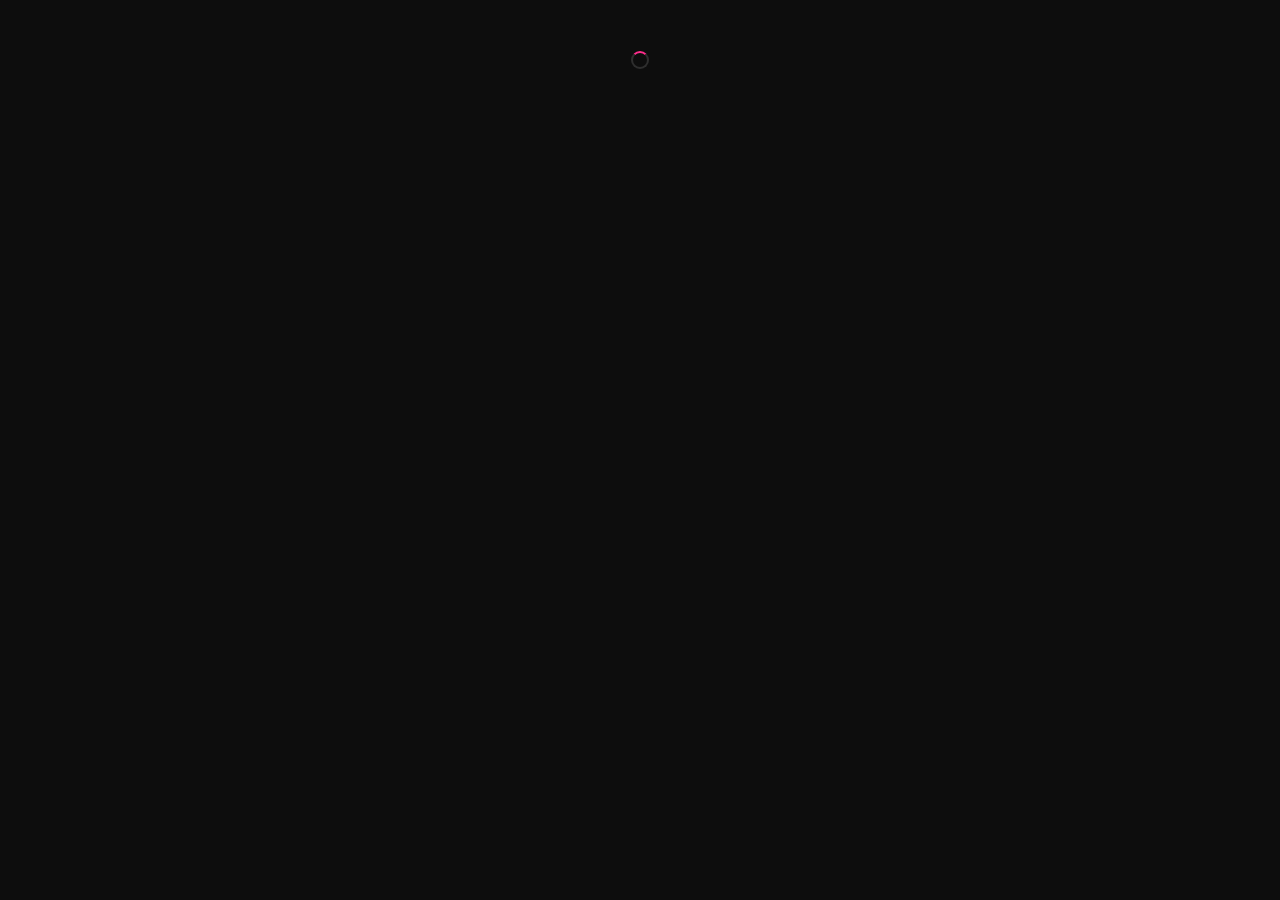
==== tag.html @ 7645e988 "Fleet Ledger web app v1" ====
<!doctype html>
<html lang="en-GB">
<head>
<meta charset="utf-8">
<meta name="viewport" content="width=device-width, initial-scale=1, viewport-fit=cover">
<title>Report a problem · Pinky's Rentals</title>
<meta name="theme-color" content="#ff2d8c">
<link rel="icon" href="icon-192.png">
<link rel="stylesheet" href="app.min.css">
<style>
  body { background: var(--bg); }
  .wrap { max-width: 460px; margin: 0 auto; padding: 1.2rem 1rem 3rem; }
  .logo { display: block; width: 160px; margin: .5rem auto 1rem; border-radius: 12px; background: #eaeaea; padding: 4px; }
  .code { font-size: 2rem; letter-spacing: .4em; text-align: center; font-family: ui-monospace, Menlo, monospace; }
  .choice { display: block; width: 100%; text-align: left; padding: .9rem 1rem; margin-bottom: .6rem; background: var(--bg2); border: 1px solid var(--line); border-radius: var(--radius); cursor: pointer; }
  .choice.active { border-color: var(--pink); box-shadow: 0 0 0 3px rgba(255,45,140,.2); }
  .choice b { display: block; }
</style>
</head>
<body>
<div class="wrap" id="app"><div class="loading"><span class="spinner"></span></div></div>
<script type="module">
import { initDb, db, TICKET_CATEGORIES, html, esc, render, $ } from './tag.min.js';

const app = $('#app');
const params = new URLSearchParams(location.search);
await initDb();

function codeScreen(err = '') {
  render(app, html`
    <img class="logo" src="logo.png" alt="Pinky's Rentals">
    <h1 class="center">Machine problem?</h1>
    <p class="center muted">Type the 4-digit number printed under the QR sticker.</p>
    ${err ? `<div class="notice bad">${esc(err)}</div>` : ''}
    <form id="cf" class="card">
      <input class="code" type="text" inputmode="numeric" maxlength="6" name="code" autocomplete="off" autofocus value="${esc(params.get('m') || '')}" placeholder="0000">
      <button class="btn block" style="margin-top:.8rem" type="submit">Next</button>
    </form>
    <p class="center small dim">Pinky's Rentals · hello@pinkysrentals.co.uk</p>
  `);
  $('#cf').addEventListener('submit', async (e) => {
    e.preventDefault();
    const code = e.target.code.value.trim();
    const tag = await db.get('publicTags', code).catch(() => null);
    if (!tag || tag.sold) return codeScreen(`No machine found for ${code}. Check the number under the sticker.`);
    reportScreen(code, tag);
  });
}

function reportScreen(code, tag) {
  let category = 'mechanical';
  render(app, html`
    <img class="logo" src="logo.png" alt="Pinky's Rentals">
    <h1 class="center">${esc(tag.name)}</h1>
    <p class="center muted">Machine ${esc(code)} · What's the problem?</p>
    <form id="rf">
      ${TICKET_CATEGORIES.map(c => `<button type="button" class="choice ${c.id === category ? 'active' : ''}" data-cat="${c.id}"><b>${esc(c.label)}</b><span class="small muted">${{ mechanical: "Not working, stuck, broken part", payment: 'Took my money / no credit given', other: 'Anything else' }[c.id]}</span></button>`).join('')}
      <div class="card">
        <div class="field"><label>Tell us what happened</label><textarea name="description" required placeholder="e.g. paid £1 on card, game didn't start"></textarea></div>
        <div class="field"><label>Your name or number (optional, if you'd like a reply)</label><input type="text" name="contact" autocomplete="off"></div>
        <button class="btn block" type="submit">Send report</button>
      </div>
    </form>
  `);
  app.querySelectorAll('[data-cat]').forEach(b => b.addEventListener('click', () => { category = b.dataset.cat; app.querySelectorAll('[data-cat]').forEach(x => x.classList.toggle('active', x === b)); }));
  $('#rf').addEventListener('submit', async (e) => {
    e.preventDefault();
    const f = e.target; f.querySelector('button[type=submit]').disabled = true;
    try {
      await db.add('faultQueue', { assetTag: code, machineId: tag.machineId, machineName: tag.name, category, description: f.description.value.trim().slice(0, 1000), contact: f.contact.value.trim().slice(0, 120), submittedAt: new Date().toISOString(), status: 'pending', userAgent: navigator.userAgent.slice(0, 120) });
      render(app, html`<img class="logo" src="logo.png" alt=""><div class="card center"><h1>Thanks!</h1><p>We've got your report about <b>${esc(tag.name)}</b> and we'll get it sorted.</p><p class="small muted">If the machine took your money, speak to the venue staff and they can help.</p></div>`);
    } catch (ex) { console.error(ex); f.querySelector('button[type=submit]').disabled = false; alert("Couldn't send the report — please try again."); }
  });
}
codeScreen();
</script>
</body>
</html>
---- app.min.css ----
:root{--bg: #0d0d0d;--bg2: #1a1a1a;--bg3: #242424;--line: #2e2e2e;--pink: #ff2d8c;--pink2: #ff6fb5;--purple: #c026d3;--text: #ffffff;--muted: #b8b8b8;--dim: #777;--ok: #34d399;--warn: #fbbf24;--bad: #f87171;--radius: 14px;--nav-h: 64px;color-scheme:dark}*{box-sizing:border-box}html,body{margin:0;padding:0;background:var(--bg);color:var(--text);font:15px/1.45 -apple-system,BlinkMacSystemFont,Segoe UI,Roboto,Helvetica,Arial,sans-serif;-webkit-text-size-adjust:100%}a{color:var(--pink2);text-decoration:none}button,input,select,textarea{font:inherit;color:inherit}h1,h2,h3{margin:0 0 .5rem;line-height:1.2}h1{font-size:1.5rem}h2{font-size:1.2rem}h3{font-size:1.02rem;color:var(--muted);font-weight:600;text-transform:uppercase;letter-spacing:.04em;font-size:.8rem}p{margin:.3rem 0}.muted{color:var(--muted)}.dim{color:var(--dim)}.small{font-size:.85rem}.ok{color:var(--ok)}.warn{color:var(--warn)}.bad{color:var(--bad)}.pink{color:var(--pink)}.right{text-align:right}.center{text-align:center}.nowrap{white-space:nowrap}.hidden{display:none!important}#app{min-height:100vh;padding-bottom:calc(var(--nav-h) + env(safe-area-inset-bottom))}header.top{position:sticky;top:0;z-index:20;background:linear-gradient(90deg,var(--pink),var(--purple));padding:.55rem .9rem;display:flex;align-items:center;gap:.7rem;box-shadow:0 2px 14px #ff2d8c59}header.top img{height:34px;width:auto;border-radius:6px;background:#eaeaea;padding:2px}header.top .title{font-weight:800;font-size:1.05rem;letter-spacing:.01em;flex:1}header.top .actions{display:flex;gap:.4rem}main{padding:.9rem;max-width:1080px;margin:0 auto}nav.bottom{position:fixed;bottom:0;left:0;right:0;height:calc(var(--nav-h) + env(safe-area-inset-bottom));padding-bottom:env(safe-area-inset-bottom);background:var(--bg2);border-top:1px solid var(--line);display:flex;z-index:30}nav.bottom a{flex:1;display:flex;flex-direction:column;align-items:center;justify-content:center;gap:2px;color:var(--dim);font-size:.68rem;font-weight:600}nav.bottom a svg{width:22px;height:22px}nav.bottom a.active{color:var(--pink)}@media (min-width: 900px){nav.bottom{inset:54px auto auto 0;width:200px;height:calc(100vh - 54px);flex-direction:column;justify-content:flex-start;border-top:0;border-right:1px solid var(--line);padding-top:.5rem}nav.bottom a{flex:0 0 auto;flex-direction:row;justify-content:flex-start;gap:.7rem;padding:.7rem 1rem;font-size:.9rem}main{margin-left:200px;max-width:none;padding:1.2rem 1.6rem}#app{padding-bottom:1rem}}.card{background:var(--bg2);border:1px solid var(--line);border-radius:var(--radius);padding:.9rem;margin-bottom:.8rem}.card.glow{box-shadow:0 0 0 1px #ff2d8c59,0 0 22px #ff2d8c2e}.tiles{display:grid;grid-template-columns:repeat(2,1fr);gap:.7rem;margin-bottom:.8rem}@media (min-width: 700px){.tiles{grid-template-columns:repeat(4,1fr)}}.tile{background:var(--bg2);border:1px solid var(--line);border-radius:var(--radius);padding:.8rem .9rem;box-shadow:0 0 18px #ff2d8c1f}.tile .k{font-size:.72rem;text-transform:uppercase;letter-spacing:.05em;color:var(--muted)}.tile .v{font-size:1.45rem;font-weight:800;margin-top:.15rem}.tile .s{font-size:.78rem;color:var(--dim);margin-top:.1rem}.tile.pink{border-color:#ff2d8c99}.list{display:flex;flex-direction:column;gap:.5rem}.row{display:flex;align-items:center;gap:.8rem;background:var(--bg2);border:1px solid var(--line);border-radius:var(--radius);padding:.7rem .85rem;color:inherit}.row:active{background:var(--bg3)}.row .main{flex:1;min-width:0}.row .name{font-weight:700}.row .sub{font-size:.82rem;color:var(--muted);white-space:nowrap;overflow:hidden;text-overflow:ellipsis}.row .val{font-weight:700;text-align:right;white-space:nowrap}.thumb{width:46px;height:46px;border-radius:10px;background:var(--bg3);object-fit:cover;flex:0 0 46px;display:grid;place-items:center;color:var(--dim);font-size:.7rem}.badge{display:inline-block;padding:.1rem .5rem;border-radius:999px;font-size:.72rem;font-weight:700;border:1px solid}.badge.ok{color:var(--ok);border-color:#34d39980}.badge.bad{color:var(--bad);border-color:#f8717180}.badge.warn{color:var(--warn);border-color:#fbbf2480}.badge.muted{color:var(--dim);border-color:var(--line)}.badge.pink{color:var(--pink2);border-color:#ff6fb599}.tag{font-family:ui-monospace,SFMono-Regular,Menlo,monospace;background:var(--bg3);padding:.05rem .4rem;border-radius:6px;font-size:.8rem;color:var(--pink2)}.table-wrap{overflow-x:auto;-webkit-overflow-scrolling:touch}table{width:100%;border-collapse:collapse;font-size:.88rem}th,td{padding:.5rem .55rem;border-bottom:1px solid var(--line);text-align:left;white-space:nowrap}th{color:var(--muted);font-weight:600;font-size:.75rem;text-transform:uppercase;letter-spacing:.04em}td.num,th.num{text-align:right;font-variant-numeric:tabular-nums}tr.total td{font-weight:800;border-top:2px solid var(--pink)}tbody tr:hover{background:#ffffff05}form .field{margin-bottom:.8rem}label{display:block;font-size:.8rem;color:var(--muted);margin-bottom:.25rem;font-weight:600}input[type=text],input[type=number],input[type=email],input[type=password],input[type=date],input[type=month],input[type=tel],select,textarea{width:100%;background:var(--bg3);border:1px solid var(--line);border-radius:10px;padding:.6rem .7rem;color:var(--text);outline:none;min-height:44px}input:focus,select:focus,textarea:focus{border-color:var(--pink);box-shadow:0 0 0 3px #ff2d8c33}textarea{min-height:90px;resize:vertical}.grid2{display:grid;grid-template-columns:1fr 1fr;gap:.7rem}.grid3{display:grid;grid-template-columns:1fr 1fr 1fr;gap:.7rem}@media (max-width: 480px){.grid3{grid-template-columns:1fr 1fr}}.btn{display:inline-flex;align-items:center;justify-content:center;gap:.4rem;background:var(--pink);color:#fff;border:0;border-radius:12px;padding:.65rem 1.1rem;font-weight:700;cursor:pointer;min-height:44px;text-decoration:none}.btn:hover{filter:brightness(1.08)}.btn:disabled{opacity:.5;cursor:default}.btn.secondary{background:var(--bg3);border:1px solid var(--line);color:var(--text)}.btn.ghost{background:transparent;border:1px solid rgba(255,45,140,.6);color:var(--pink2)}.btn.danger{background:#7f1d1d}.btn.small{padding:.35rem .7rem;min-height:34px;font-size:.82rem;border-radius:9px}.btn.block{width:100%}.actions-row{display:flex;gap:.6rem;flex-wrap:wrap;margin-top:.8rem}.toolbar{display:flex;gap:.5rem;align-items:center;flex-wrap:wrap;margin-bottom:.8rem}.toolbar input,.toolbar select{width:auto;flex:1;min-width:120px}.seg{display:inline-flex;background:var(--bg3);border:1px solid var(--line);border-radius:10px;overflow:hidden}.seg button{background:transparent;border:0;padding:.45rem .8rem;color:var(--muted);cursor:pointer;font-weight:600}.seg button.active{background:var(--pink);color:#fff}.check{display:flex;align-items:center;gap:.5rem;min-height:44px}.check input{width:22px;height:22px;accent-color:var(--pink)}.kv{display:grid;grid-template-columns:max-content 1fr;gap:.3rem .9rem;font-size:.92rem}.kv dt{color:var(--muted)}.kv dd{margin:0;font-weight:600}.bar{height:8px;background:var(--bg3);border-radius:99px;overflow:hidden;margin:.3rem 0}.bar>i{display:block;height:100%;background:linear-gradient(90deg,var(--pink),var(--purple))}.empty{text-align:center;color:var(--dim);padding:2rem 1rem}.notice{border-left:3px solid var(--warn);background:#fbbf2414;padding:.6rem .8rem;border-radius:8px;margin-bottom:.8rem;font-size:.9rem}.notice.bad{border-color:var(--bad);background:#f8717114}.notice.ok{border-color:var(--ok);background:#34d39914}.pill-row{display:flex;gap:.4rem;flex-wrap:wrap}.login{min-height:100vh;display:grid;place-items:center;padding:1.5rem}.login .card{width:100%;max-width:380px}.login img.logo{display:block;width:150px;margin:0 auto .8rem;border-radius:12px;background:#eaeaea;padding:4px}.toast{position:fixed;left:50%;bottom:calc(var(--nav-h) + 14px);transform:translate(-50%) translateY(20px);background:var(--bg3);color:var(--text);border:1px solid var(--line);padding:.6rem 1rem;border-radius:12px;opacity:0;transition:.2s;z-index:50;max-width:92vw}.toast.show{opacity:1;transform:translate(-50%) translateY(0)}.toast.bad{border-color:var(--bad)}.toast.ok{border-color:var(--ok)}@media (min-width: 900px){.toast{bottom:20px}}.spinner{display:inline-block;width:18px;height:18px;border:2px solid var(--line);border-top-color:var(--pink);border-radius:50%;animation:spin .8s linear infinite;vertical-align:middle}@keyframes spin{to{transform:rotate(360deg)}}.loading{padding:2rem;text-align:center;color:var(--dim)}.photo-big{width:100%;max-height:240px;object-fit:cover;border-radius:var(--radius);margin-bottom:.8rem;background:var(--bg3)}.section-title{display:flex;align-items:center;justify-content:space-between;margin:1rem 0 .5rem}.section-title h2{margin:0}.rank{width:26px;height:26px;border-radius:50%;display:grid;place-items:center;font-weight:800;font-size:.8rem;background:var(--bg3);color:var(--muted);flex:0 0 26px}.rank.top{background:var(--pink);color:#fff}details summary{cursor:pointer;color:var(--pink2);font-weight:600}
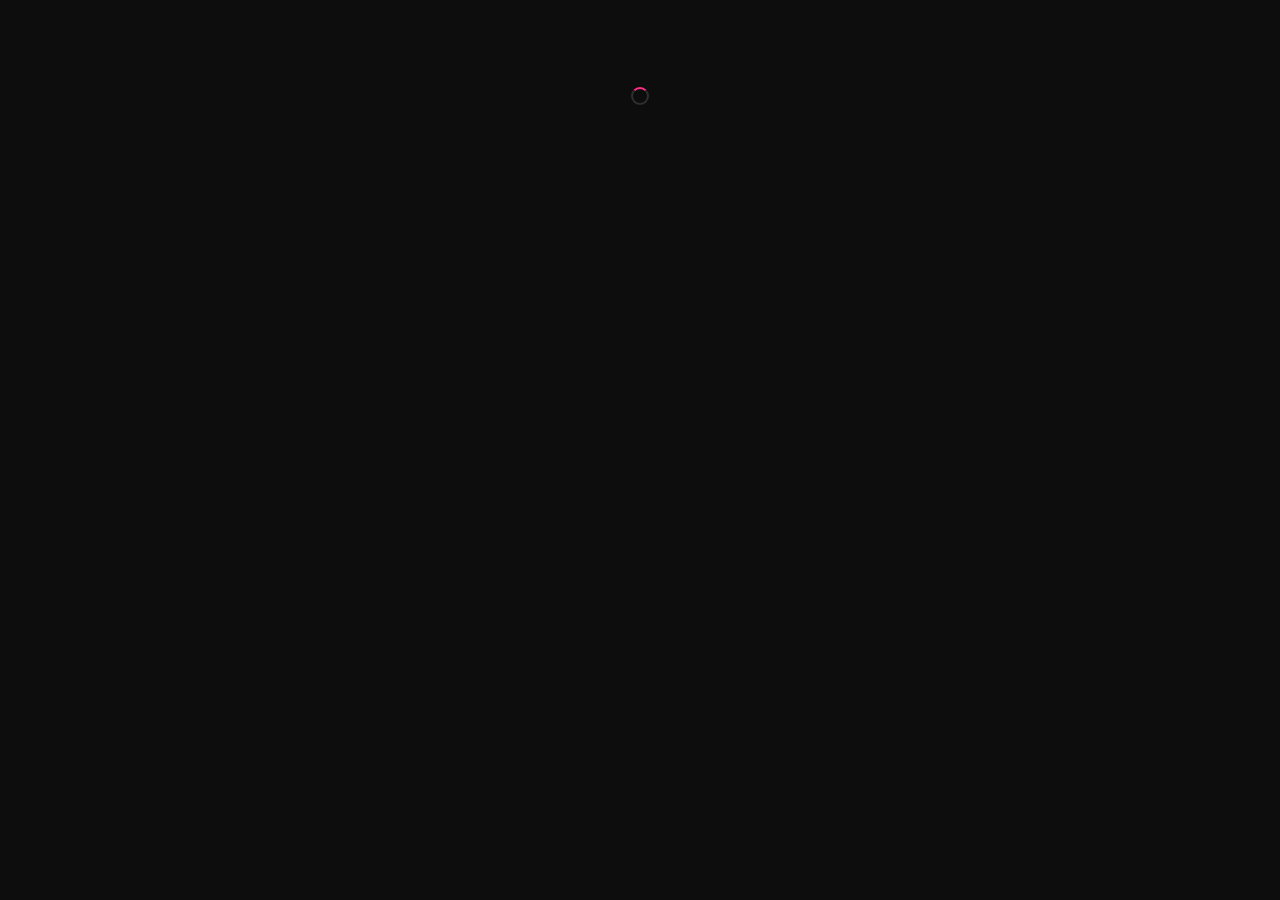
==== commit d6e62872: "Public page: menu, staff coin count with code + double entry; admin pickup in Coin Count" ====
--- a/tag.html
+++ b/tag.html
@@ -2,6 +2,7 @@
 <html lang="en-GB">
 <head>
 <meta charset="utf-8">
+<meta http-equiv="Content-Security-Policy" content="default-src 'self'; script-src 'self' https://www.gstatic.com https://cdnjs.cloudflare.com; connect-src 'self' https://*.googleapis.com https://*.firebaseio.com wss://*.firebaseio.com https://www.gstatic.com https://cdnjs.cloudflare.com; img-src 'self' data: blob: https://firebasestorage.googleapis.com https://*.googleusercontent.com; style-src 'self' 'unsafe-inline'; font-src 'self'; worker-src 'self' blob:; base-uri 'self'; form-action 'self'; object-src 'none'">
 <meta name="viewport" content="width=device-width, initial-scale=1, viewport-fit=cover">
 <title>Report a problem · Pinky's Rentals</title>
 <meta name="theme-color" content="#ff2d8c">
@@ -15,64 +16,13 @@
   .choice { display: block; width: 100%; text-align: left; padding: .9rem 1rem; margin-bottom: .6rem; background: var(--bg2); border: 1px solid var(--line); border-radius: var(--radius); cursor: pointer; }
   .choice.active { border-color: var(--pink); box-shadow: 0 0 0 3px rgba(255,45,140,.2); }
   .choice b { display: block; }
+  .machine-id { display: flex; align-items: center; gap: .9rem; padding: .7rem .9rem; }
+  .tag.big { font-size: 1.5rem; padding: .3rem .6rem; }
+  h2.center { margin-top: .4rem; }
 </style>
 </head>
 <body>
 <div class="wrap" id="app"><div class="loading"><span class="spinner"></span></div></div>
-<script type="module">
-import { initDb, db, TICKET_CATEGORIES, html, esc, render, $ } from './tag.min.js';
-
-const app = $('#app');
-const params = new URLSearchParams(location.search);
-await initDb();
-
-function codeScreen(err = '') {
-  render(app, html`
-    <img class="logo" src="logo.png" alt="Pinky's Rentals">
-    <h1 class="center">Machine problem?</h1>
-    <p class="center muted">Type the 4-digit number printed under the QR sticker.</p>
-    ${err ? `<div class="notice bad">${esc(err)}</div>` : ''}
-    <form id="cf" class="card">
-      <input class="code" type="text" inputmode="numeric" maxlength="6" name="code" autocomplete="off" autofocus value="${esc(params.get('m') || '')}" placeholder="0000">
-      <button class="btn block" style="margin-top:.8rem" type="submit">Next</button>
-    </form>
-    <p class="center small dim">Pinky's Rentals · hello@pinkysrentals.co.uk</p>
-  `);
-  $('#cf').addEventListener('submit', async (e) => {
-    e.preventDefault();
-    const code = e.target.code.value.trim();
-    const tag = await db.get('publicTags', code).catch(() => null);
-    if (!tag || tag.sold) return codeScreen(`No machine found for ${code}. Check the number under the sticker.`);
-    reportScreen(code, tag);
-  });
-}
-
-function reportScreen(code, tag) {
-  let category = 'mechanical';
-  render(app, html`
-    <img class="logo" src="logo.png" alt="Pinky's Rentals">
-    <h1 class="center">${esc(tag.name)}</h1>
-    <p class="center muted">Machine ${esc(code)} · What's the problem?</p>
-    <form id="rf">
-      ${TICKET_CATEGORIES.map(c => `<button type="button" class="choice ${c.id === category ? 'active' : ''}" data-cat="${c.id}"><b>${esc(c.label)}</b><span class="small muted">${{ mechanical: "Not working, stuck, broken part", payment: 'Took my money / no credit given', other: 'Anything else' }[c.id]}</span></button>`).join('')}
-      <div class="card">
-        <div class="field"><label>Tell us what happened</label><textarea name="description" required placeholder="e.g. paid £1 on card, game didn't start"></textarea></div>
-        <div class="field"><label>Your name or number (optional, if you'd like a reply)</label><input type="text" name="contact" autocomplete="off"></div>
-        <button class="btn block" type="submit">Send report</button>
-      </div>
-    </form>
-  `);
-  app.querySelectorAll('[data-cat]').forEach(b => b.addEventListener('click', () => { category = b.dataset.cat; app.querySelectorAll('[data-cat]').forEach(x => x.classList.toggle('active', x === b)); }));
-  $('#rf').addEventListener('submit', async (e) => {
-    e.preventDefault();
-    const f = e.target; f.querySelector('button[type=submit]').disabled = true;
-    try {
-      await db.add('faultQueue', { assetTag: code, machineId: tag.machineId, machineName: tag.name, category, description: f.description.value.trim().slice(0, 1000), contact: f.contact.value.trim().slice(0, 120), submittedAt: new Date().toISOString(), status: 'pending', userAgent: navigator.userAgent.slice(0, 120) });
-      render(app, html`<img class="logo" src="logo.png" alt=""><div class="card center"><h1>Thanks!</h1><p>We've got your report about <b>${esc(tag.name)}</b> and we'll get it sorted.</p><p class="small muted">If the machine took your money, speak to the venue staff and they can help.</p></div>`);
-    } catch (ex) { console.error(ex); f.querySelector('button[type=submit]').disabled = false; alert("Couldn't send the report — please try again."); }
-  });
-}
-codeScreen();
-</script>
+<script type="module" src="tag.min.js"></script>
 </body>
 </html>
--- a/app.min.css
+++ b/app.min.css
@@ -1 +1 @@
-:root{--bg: #0d0d0d;--bg2: #1a1a1a;--bg3: #242424;--line: #2e2e2e;--pink: #ff2d8c;--pink2: #ff6fb5;--purple: #c026d3;--text: #ffffff;--muted: #b8b8b8;--dim: #777;--ok: #34d399;--warn: #fbbf24;--bad: #f87171;--radius: 14px;--nav-h: 64px;color-scheme:dark}*{box-sizing:border-box}html,body{margin:0;padding:0;background:var(--bg);color:var(--text);font:15px/1.45 -apple-system,BlinkMacSystemFont,Segoe UI,Roboto,Helvetica,Arial,sans-serif;-webkit-text-size-adjust:100%}a{color:var(--pink2);text-decoration:none}button,input,select,textarea{font:inherit;color:inherit}h1,h2,h3{margin:0 0 .5rem;line-height:1.2}h1{font-size:1.5rem}h2{font-size:1.2rem}h3{font-size:1.02rem;color:var(--muted);font-weight:600;text-transform:uppercase;letter-spacing:.04em;font-size:.8rem}p{margin:.3rem 0}.muted{color:var(--muted)}.dim{color:var(--dim)}.small{font-size:.85rem}.ok{color:var(--ok)}.warn{color:var(--warn)}.bad{color:var(--bad)}.pink{color:var(--pink)}.right{text-align:right}.center{text-align:center}.nowrap{white-space:nowrap}.hidden{display:none!important}#app{min-height:100vh;padding-bottom:calc(var(--nav-h) + env(safe-area-inset-bottom))}header.top{position:sticky;top:0;z-index:20;background:linear-gradient(90deg,var(--pink),var(--purple));padding:.55rem .9rem;display:flex;align-items:center;gap:.7rem;box-shadow:0 2px 14px #ff2d8c59}header.top img{height:34px;width:auto;border-radius:6px;background:#eaeaea;padding:2px}header.top .title{font-weight:800;font-size:1.05rem;letter-spacing:.01em;flex:1}header.top .actions{display:flex;gap:.4rem}main{padding:.9rem;max-width:1080px;margin:0 auto}nav.bottom{position:fixed;bottom:0;left:0;right:0;height:calc(var(--nav-h) + env(safe-area-inset-bottom));padding-bottom:env(safe-area-inset-bottom);background:var(--bg2);border-top:1px solid var(--line);display:flex;z-index:30}nav.bottom a{flex:1;display:flex;flex-direction:column;align-items:center;justify-content:center;gap:2px;color:var(--dim);font-size:.68rem;font-weight:600}nav.bottom a svg{width:22px;height:22px}nav.bottom a.active{color:var(--pink)}@media (min-width: 900px){nav.bottom{inset:54px auto auto 0;width:200px;height:calc(100vh - 54px);flex-direction:column;justify-content:flex-start;border-top:0;border-right:1px solid var(--line);padding-top:.5rem}nav.bottom a{flex:0 0 auto;flex-direction:row;justify-content:flex-start;gap:.7rem;padding:.7rem 1rem;font-size:.9rem}main{margin-left:200px;max-width:none;padding:1.2rem 1.6rem}#app{padding-bottom:1rem}}.card{background:var(--bg2);border:1px solid var(--line);border-radius:var(--radius);padding:.9rem;margin-bottom:.8rem}.card.glow{box-shadow:0 0 0 1px #ff2d8c59,0 0 22px #ff2d8c2e}.tiles{display:grid;grid-template-columns:repeat(2,1fr);gap:.7rem;margin-bottom:.8rem}@media (min-width: 700px){.tiles{grid-template-columns:repeat(4,1fr)}}.tile{background:var(--bg2);border:1px solid var(--line);border-radius:var(--radius);padding:.8rem .9rem;box-shadow:0 0 18px #ff2d8c1f}.tile .k{font-size:.72rem;text-transform:uppercase;letter-spacing:.05em;color:var(--muted)}.tile .v{font-size:1.45rem;font-weight:800;margin-top:.15rem}.tile .s{font-size:.78rem;color:var(--dim);margin-top:.1rem}.tile.pink{border-color:#ff2d8c99}.list{display:flex;flex-direction:column;gap:.5rem}.row{display:flex;align-items:center;gap:.8rem;background:var(--bg2);border:1px solid var(--line);border-radius:var(--radius);padding:.7rem .85rem;color:inherit}.row:active{background:var(--bg3)}.row .main{flex:1;min-width:0}.row .name{font-weight:700}.row .sub{font-size:.82rem;color:var(--muted);white-space:nowrap;overflow:hidden;text-overflow:ellipsis}.row .val{font-weight:700;text-align:right;white-space:nowrap}.thumb{width:46px;height:46px;border-radius:10px;background:var(--bg3);object-fit:cover;flex:0 0 46px;display:grid;place-items:center;color:var(--dim);font-size:.7rem}.badge{display:inline-block;padding:.1rem .5rem;border-radius:999px;font-size:.72rem;font-weight:700;border:1px solid}.badge.ok{color:var(--ok);border-color:#34d39980}.badge.bad{color:var(--bad);border-color:#f8717180}.badge.warn{color:var(--warn);border-color:#fbbf2480}.badge.muted{color:var(--dim);border-color:var(--line)}.badge.pink{color:var(--pink2);border-color:#ff6fb599}.tag{font-family:ui-monospace,SFMono-Regular,Menlo,monospace;background:var(--bg3);padding:.05rem .4rem;border-radius:6px;font-size:.8rem;color:var(--pink2)}.table-wrap{overflow-x:auto;-webkit-overflow-scrolling:touch}table{width:100%;border-collapse:collapse;font-size:.88rem}th,td{padding:.5rem .55rem;border-bottom:1px solid var(--line);text-align:left;white-space:nowrap}th{color:var(--muted);font-weight:600;font-size:.75rem;text-transform:uppercase;letter-spacing:.04em}td.num,th.num{text-align:right;font-variant-numeric:tabular-nums}tr.total td{font-weight:800;border-top:2px solid var(--pink)}tbody tr:hover{background:#ffffff05}form .field{margin-bottom:.8rem}label{display:block;font-size:.8rem;color:var(--muted);margin-bottom:.25rem;font-weight:600}input[type=text],input[type=number],input[type=email],input[type=password],input[type=date],input[type=month],input[type=tel],select,textarea{width:100%;background:var(--bg3);border:1px solid var(--line);border-radius:10px;padding:.6rem .7rem;color:var(--text);outline:none;min-height:44px}input:focus,select:focus,textarea:focus{border-color:var(--pink);box-shadow:0 0 0 3px #ff2d8c33}textarea{min-height:90px;resize:vertical}.grid2{display:grid;grid-template-columns:1fr 1fr;gap:.7rem}.grid3{display:grid;grid-template-columns:1fr 1fr 1fr;gap:.7rem}@media (max-width: 480px){.grid3{grid-template-columns:1fr 1fr}}.btn{display:inline-flex;align-items:center;justify-content:center;gap:.4rem;background:var(--pink);color:#fff;border:0;border-radius:12px;padding:.65rem 1.1rem;font-weight:700;cursor:pointer;min-height:44px;text-decoration:none}.btn:hover{filter:brightness(1.08)}.btn:disabled{opacity:.5;cursor:default}.btn.secondary{background:var(--bg3);border:1px solid var(--line);color:var(--text)}.btn.ghost{background:transparent;border:1px solid rgba(255,45,140,.6);color:var(--pink2)}.btn.danger{background:#7f1d1d}.btn.small{padding:.35rem .7rem;min-height:34px;font-size:.82rem;border-radius:9px}.btn.block{width:100%}.actions-row{display:flex;gap:.6rem;flex-wrap:wrap;margin-top:.8rem}.toolbar{display:flex;gap:.5rem;align-items:center;flex-wrap:wrap;margin-bottom:.8rem}.toolbar input,.toolbar select{width:auto;flex:1;min-width:120px}.seg{display:inline-flex;background:var(--bg3);border:1px solid var(--line);border-radius:10px;overflow:hidden}.seg button{background:transparent;border:0;padding:.45rem .8rem;color:var(--muted);cursor:pointer;font-weight:600}.seg button.active{background:var(--pink);color:#fff}.check{display:flex;align-items:center;gap:.5rem;min-height:44px}.check input{width:22px;height:22px;accent-color:var(--pink)}.kv{display:grid;grid-template-columns:max-content 1fr;gap:.3rem .9rem;font-size:.92rem}.kv dt{color:var(--muted)}.kv dd{margin:0;font-weight:600}.bar{height:8px;background:var(--bg3);border-radius:99px;overflow:hidden;margin:.3rem 0}.bar>i{display:block;height:100%;background:linear-gradient(90deg,var(--pink),var(--purple))}.empty{text-align:center;color:var(--dim);padding:2rem 1rem}.notice{border-left:3px solid var(--warn);background:#fbbf2414;padding:.6rem .8rem;border-radius:8px;margin-bottom:.8rem;font-size:.9rem}.notice.bad{border-color:var(--bad);background:#f8717114}.notice.ok{border-color:var(--ok);background:#34d39914}.pill-row{display:flex;gap:.4rem;flex-wrap:wrap}.login{min-height:100vh;display:grid;place-items:center;padding:1.5rem}.login .card{width:100%;max-width:380px}.login img.logo{display:block;width:150px;margin:0 auto .8rem;border-radius:12px;background:#eaeaea;padding:4px}.toast{position:fixed;left:50%;bottom:calc(var(--nav-h) + 14px);transform:translate(-50%) translateY(20px);background:var(--bg3);color:var(--text);border:1px solid var(--line);padding:.6rem 1rem;border-radius:12px;opacity:0;transition:.2s;z-index:50;max-width:92vw}.toast.show{opacity:1;transform:translate(-50%) translateY(0)}.toast.bad{border-color:var(--bad)}.toast.ok{border-color:var(--ok)}@media (min-width: 900px){.toast{bottom:20px}}.spinner{display:inline-block;width:18px;height:18px;border:2px solid var(--line);border-top-color:var(--pink);border-radius:50%;animation:spin .8s linear infinite;vertical-align:middle}@keyframes spin{to{transform:rotate(360deg)}}.loading{padding:2rem;text-align:center;color:var(--dim)}.photo-big{width:100%;max-height:240px;object-fit:cover;border-radius:var(--radius);margin-bottom:.8rem;background:var(--bg3)}.section-title{display:flex;align-items:center;justify-content:space-between;margin:1rem 0 .5rem}.section-title h2{margin:0}.rank{width:26px;height:26px;border-radius:50%;display:grid;place-items:center;font-weight:800;font-size:.8rem;background:var(--bg3);color:var(--muted);flex:0 0 26px}.rank.top{background:var(--pink);color:#fff}details summary{cursor:pointer;color:var(--pink2);font-weight:600}
+:root{--bg: #0d0d0d;--bg2: #1a1a1a;--bg3: #242424;--line: #2e2e2e;--pink: #ff2d8c;--pink2: #ff6fb5;--purple: #c026d3;--text: #ffffff;--muted: #b8b8b8;--dim: #777;--ok: #34d399;--warn: #fbbf24;--bad: #f87171;--radius: 14px;--nav-h: 64px;color-scheme:dark}*{box-sizing:border-box}html,body{margin:0;padding:0;background:var(--bg);color:var(--text);font:15px/1.45 -apple-system,BlinkMacSystemFont,Segoe UI,Roboto,Helvetica,Arial,sans-serif;-webkit-text-size-adjust:100%}a{color:var(--pink2);text-decoration:none}button,input,select,textarea{font:inherit;color:inherit}input,select,textarea{font-size:16px}html,body{overflow-x:clip}h1,h2,h3{margin:0 0 .5rem;line-height:1.2}h1{font-size:1.5rem}h2{font-size:1.2rem}h3{font-size:1.02rem;color:var(--muted);font-weight:600;text-transform:uppercase;letter-spacing:.04em;font-size:.8rem}p{margin:.3rem 0}.muted{color:var(--muted)}.dim{color:var(--dim)}.small{font-size:.85rem}.ok{color:var(--ok)}.warn{color:var(--warn)}.bad{color:var(--bad)}.pink{color:var(--pink)}.right{text-align:right}.center{text-align:center}.nowrap{white-space:nowrap}.hidden{display:none!important}#app{min-height:100vh;padding-top:calc(54px + env(safe-area-inset-top));padding-bottom:calc(var(--nav-h) + env(safe-area-inset-bottom))}header.top{position:fixed;top:0;left:0;right:0;z-index:40;height:calc(54px + env(safe-area-inset-top));background:linear-gradient(90deg,var(--pink),var(--purple));padding:calc(.55rem + env(safe-area-inset-top)) .9rem .55rem;display:flex;align-items:center;gap:.7rem;box-shadow:0 2px 14px #ff2d8c59}header.top img{height:34px;width:auto;border-radius:6px;background:#eaeaea;padding:2px}header.top .title{font-weight:800;font-size:1.05rem;letter-spacing:.01em;flex:1}header.top .actions{display:flex;gap:.4rem}main{padding:.9rem;max-width:1080px;margin:0 auto}nav.bottom{position:fixed;bottom:0;left:0;right:0;height:calc(var(--nav-h) + env(safe-area-inset-bottom));padding-bottom:env(safe-area-inset-bottom);background:var(--bg2);border-top:1px solid var(--line);display:flex;z-index:30}nav.bottom a{flex:1;display:flex;flex-direction:column;align-items:center;justify-content:center;gap:2px;color:var(--dim);font-size:.68rem;font-weight:600}nav.bottom a svg{width:22px;height:22px}nav.bottom a.active{color:var(--pink)}@media (min-width: 900px){nav.bottom{top:calc(54px + env(safe-area-inset-top));bottom:auto;left:0;right:auto;width:200px;height:calc(100vh - 54px);flex-direction:column;justify-content:flex-start;border-top:0;border-right:1px solid var(--line);padding-top:.5rem}nav.bottom a{flex:0 0 auto;flex-direction:row;justify-content:flex-start;gap:.7rem;padding:.7rem 1rem;font-size:.9rem}main{margin:0 0 0 200px;max-width:1180px;padding:1.2rem 1.6rem}#rows{display:grid;grid-template-columns:1fr 1fr;gap:.8rem;align-items:start}#rows .card{margin-bottom:0}#app{padding-bottom:1rem}}.card{background:var(--bg2);border:1px solid var(--line);border-radius:var(--radius);padding:.9rem;margin-bottom:.8rem}.card.glow{box-shadow:0 0 0 1px #ff2d8c59,0 0 22px #ff2d8c2e}.tiles{display:grid;grid-template-columns:repeat(2,minmax(0,1fr));gap:.7rem;margin-bottom:.8rem}@media (min-width: 700px){.tiles{grid-template-columns:repeat(4,minmax(0,1fr))}#rows{display:grid;grid-template-columns:1fr 1fr;gap:.8rem;align-items:start}#rows .card{margin-bottom:0}}.tile{background:var(--bg2);border:1px solid var(--line);border-radius:var(--radius);padding:.8rem .9rem;box-shadow:0 0 18px #ff2d8c1f}.tile .k{font-size:.72rem;text-transform:uppercase;letter-spacing:.05em;color:var(--muted)}.tile .v{font-size:1.45rem;font-weight:800;margin-top:.15rem}.tile .s{font-size:.78rem;color:var(--dim);margin-top:.1rem}.tile.pink{border-color:#ff2d8c99}.list{display:flex;flex-direction:column;gap:.5rem}.row{display:flex;align-items:center;gap:.8rem;background:var(--bg2);border:1px solid var(--line);border-radius:var(--radius);padding:.7rem .85rem;color:inherit}.row:active{background:var(--bg3)}.row .main{flex:1;min-width:0}.row .name{font-weight:700;overflow-wrap:anywhere}.row .sub{font-size:.82rem;color:var(--muted);white-space:nowrap;overflow:hidden;text-overflow:ellipsis}.row .val{font-weight:700;text-align:right;white-space:nowrap}.thumb{width:46px;height:46px;border-radius:10px;background:var(--bg3);object-fit:cover;flex:0 0 46px;display:grid;place-items:center;color:var(--dim);font-size:.7rem}.badge{display:inline-block;padding:.1rem .5rem;border-radius:999px;font-size:.72rem;font-weight:700;border:1px solid}.badge.ok{color:var(--ok);border-color:#34d39980}.badge.bad{color:var(--bad);border-color:#f8717180}.badge.warn{color:var(--warn);border-color:#fbbf2480}.badge.muted{color:var(--dim);border-color:var(--line)}.badge.pink{color:var(--pink2);border-color:#ff6fb599}.tag{font-family:ui-monospace,SFMono-Regular,Menlo,monospace;background:var(--bg3);padding:.05rem .4rem;border-radius:6px;font-size:.8rem;color:var(--pink2)}.table-wrap{overflow-x:auto;-webkit-overflow-scrolling:touch}table{width:100%;border-collapse:collapse;font-size:.88rem}th,td{padding:.5rem .55rem;border-bottom:1px solid var(--line);text-align:left;white-space:nowrap}th{color:var(--muted);font-weight:600;font-size:.75rem;text-transform:uppercase;letter-spacing:.04em}td.num,th.num{text-align:right;font-variant-numeric:tabular-nums}tr.total td{font-weight:800;border-top:2px solid var(--pink)}tbody tr:hover{background:#ffffff05}form .field{margin-bottom:.8rem}label{display:block;font-size:.8rem;color:var(--muted);margin-bottom:.25rem;font-weight:600}input[type=text],input[type=number],input[type=email],input[type=password],input[type=date],input[type=month],input[type=tel],select,textarea{width:100%;background:var(--bg3);border:1px solid var(--line);border-radius:10px;padding:.6rem .7rem;color:var(--text);outline:none;min-height:44px}input:focus,select:focus,textarea:focus{border-color:var(--pink);box-shadow:0 0 0 3px #ff2d8c33}textarea{min-height:90px;resize:vertical}.grid2{display:grid;grid-template-columns:1fr 1fr;gap:.7rem}.grid3{display:grid;grid-template-columns:1fr 1fr 1fr;gap:.7rem}@media (max-width: 480px){.grid3{grid-template-columns:1fr 1fr}th,td{padding:.45rem .4rem;font-size:.84rem}.tile .v{font-size:1.3rem}h1{font-size:1.35rem}}@media (min-width: 1400px){main{max-width:1320px}}.btn{display:inline-flex;align-items:center;justify-content:center;gap:.4rem;background:var(--pink);color:#fff;border:0;border-radius:12px;padding:.65rem 1.1rem;font-weight:700;cursor:pointer;min-height:44px;text-decoration:none}.btn:hover{filter:brightness(1.08)}.btn:disabled{opacity:.5;cursor:default}.btn.secondary{background:var(--bg3);border:1px solid var(--line);color:var(--text)}.btn.ghost{background:transparent;border:1px solid rgba(255,45,140,.6);color:var(--pink2)}.btn.danger{background:#7f1d1d}.btn.small{padding:.35rem .7rem;min-height:34px;font-size:.85rem;border-radius:9px}.btn.block{width:100%}.actions-row{display:flex;gap:.6rem;flex-wrap:wrap;margin-top:.8rem}.toolbar{display:flex;gap:.5rem;align-items:center;flex-wrap:wrap;margin-bottom:.8rem}.toolbar input,.toolbar select{width:auto;flex:1;min-width:120px}.seg{display:inline-flex;background:var(--bg3);border:1px solid var(--line);border-radius:10px;overflow:hidden}.seg button{background:transparent;border:0;padding:.45rem .8rem;color:var(--muted);cursor:pointer;font-weight:600}.seg button.active{background:var(--pink);color:#fff}.check{display:flex;align-items:center;gap:.5rem;min-height:44px}.check input{width:22px;height:22px;accent-color:var(--pink)}.kv{display:grid;grid-template-columns:max-content 1fr;gap:.3rem .9rem;font-size:.92rem}.kv dt{color:var(--muted)}.kv dd{margin:0;font-weight:600}.bar{height:8px;background:var(--bg3);border-radius:99px;overflow:hidden;margin:.3rem 0}.bar>i{display:block;height:100%;background:linear-gradient(90deg,var(--pink),var(--purple))}.empty{text-align:center;color:var(--dim);padding:2rem 1rem}.notice{border-left:3px solid var(--warn);background:#fbbf2414;padding:.6rem .8rem;border-radius:8px;margin-bottom:.8rem;font-size:.9rem}.notice.bad{border-color:var(--bad);background:#f8717114}.notice.ok{border-color:var(--ok);background:#34d39914}.pill-row{display:flex;gap:.4rem;flex-wrap:wrap}.login{min-height:100vh;display:grid;place-items:center;padding:1.5rem;margin-top:calc(-54px - env(safe-area-inset-top))}.login .card{width:100%;max-width:380px}.login img.logo{display:block;width:150px;margin:0 auto .8rem;border-radius:12px;background:#eaeaea;padding:4px}.toast{position:fixed;left:50%;bottom:calc(var(--nav-h) + 14px);transform:translate(-50%) translateY(20px);background:var(--bg3);color:var(--text);border:1px solid var(--line);padding:.6rem 1rem;border-radius:12px;opacity:0;transition:.2s;z-index:50;max-width:92vw}.toast.show{opacity:1;transform:translate(-50%) translateY(0)}.toast.bad{border-color:var(--bad)}.toast.ok{border-color:var(--ok)}@media (min-width: 900px){.toast{bottom:20px}}.spinner{display:inline-block;width:18px;height:18px;border:2px solid var(--line);border-top-color:var(--pink);border-radius:50%;animation:spin .8s linear infinite;vertical-align:middle}@keyframes spin{to{transform:rotate(360deg)}}.loading{padding:2rem;text-align:center;color:var(--dim)}.photo-big{width:100%;max-height:240px;object-fit:cover;border-radius:var(--radius);margin-bottom:.8rem;background:var(--bg3)}.section-title{display:flex;align-items:center;justify-content:space-between;margin:1rem 0 .5rem}.section-title h2{margin:0}td:has(>.rank){width:1%}.rank{width:26px;height:26px;border-radius:50%;display:grid;place-items:center;font-weight:800;font-size:.8rem;background:var(--bg3);color:var(--muted);flex:0 0 26px}.rank.top{background:var(--pink);color:#fff}details summary{cursor:pointer;color:var(--pink2);font-weight:600}.tile.tap{cursor:pointer;border-color:#ff2d8c73;transition:.15s}.tile.tap:hover,.tile.tap:focus-visible{border-color:var(--pink);box-shadow:0 0 0 3px #ff2d8c2e;outline:none}.tile.tap .s{color:var(--pink2)}.sticker-row{display:flex;gap:.9rem;align-items:flex-start}.sticker-preview{width:120px;height:auto;border-radius:8px;background:#fff;flex:0 0 120px}
